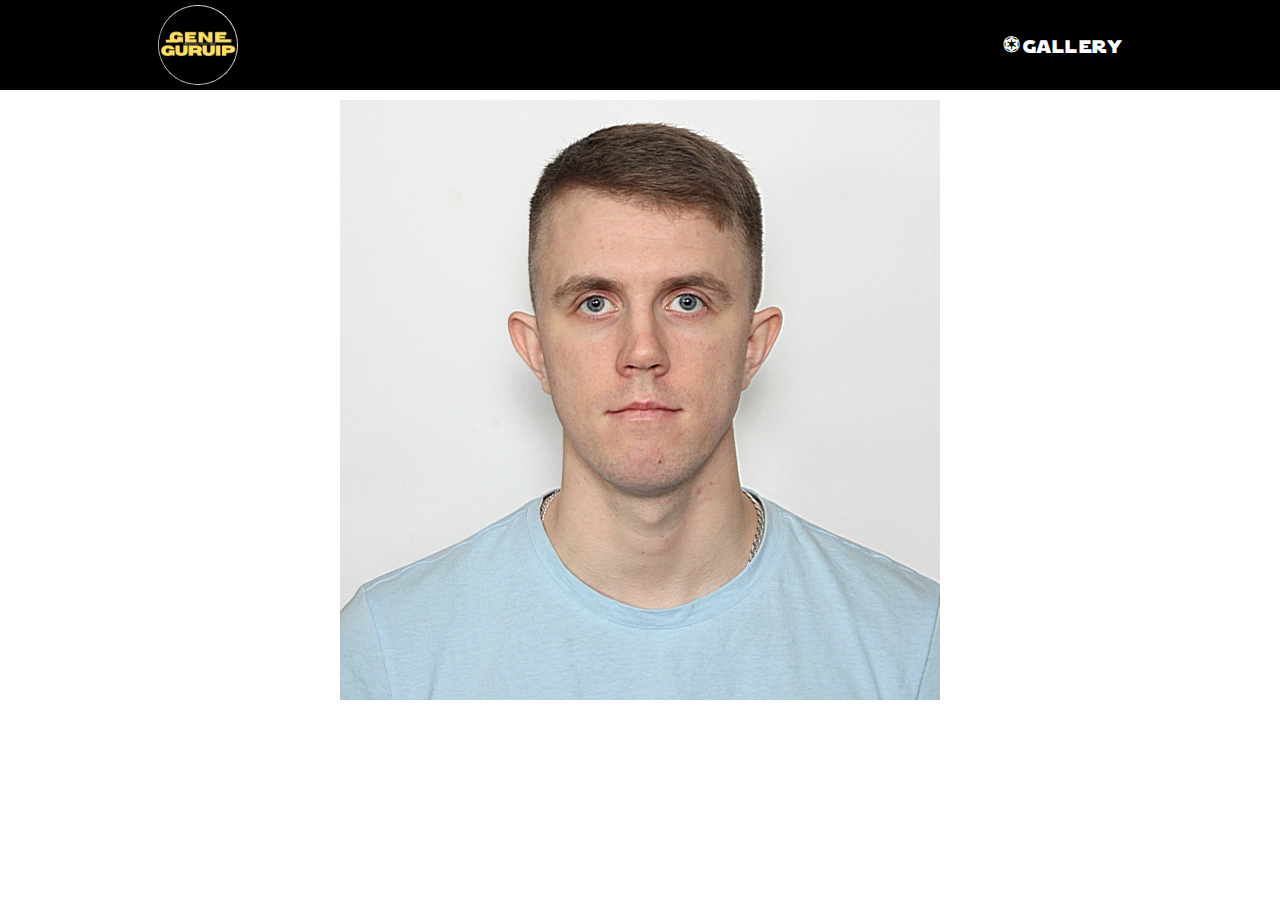
==== gallery.html @ 1e7d8eef "Add files via upload" ====
<!DOCTYPE html>
<html lang="en">
<head>
    <meta charset="UTF-8">
	<meta name="viewport" content="width=device-width, initial-scale=1.0">
	<title>GuruIp/gallery</title>
	<link rel="icon" href="/image/favicon.png" sizes="16x16" type="image/png">
	<link rel="stylesheet" href="https://unpkg.com/swiper@8/swiper-bundle.min.css"/>
	<link rel="stylesheet" href="style.css">
</head>
<body>
    <div class="header-wrapper">
		<header class="header">
			<div class="header__container">
				<a href="index.html" class="header__logo"></a>
				<div class="header__menu menu">
					<button class="menu__icon">
						<span></span>
					</button>
					<nav class="menu__body">
						<ul class="menu__list">
								<a href="" class="menu__link">#Gallery</a>
							</li>
						</ul>
					</nav>
				</div>
		</header>
	</div>
	<!--конец шапки-->
	<div class="myPhoto">
		<div class="myPhotoOne">
			<img src="./image/im.jpg" alt="фото программиста">
		</div>
	</div>
</body>
</html>
---- style.css ----
/*Обнуление*/
*{
	padding: 0;
	margin: 0;
	border: 0;
}
*,*:before,*:after{
	-moz-box-sizing: border-box;
	-webkit-box-sizing: border-box;
	box-sizing: border-box;
}
:focus,:active{outline: none;}
a:focus,a:active{outline: none;}
nav,footer,header,aside{display: block;}
html,body{
	height: 100%;
	width: 100%;
	font-size: 100%;
	line-height: 1;
	font-size: 16px;
	-ms-text-size-adjust: 100%;
	-moz-text-size-adjust: 100%;
	-webkit-text-size-adjust: 100%;
}
input,button,textarea{font-family:inherit;}
a, a:visited{text-decoration: none;}
a:hover{text-decoration: none;}
ul li{list-style: none;}
img{vertical-align: top;}
h1,h2,h3,h4,h5,h6{font-size:inherit;font-weight: 400;}

/*--------------------*/
/*---add font-face---*/
@font-face {
	font-family: 'starjedi';
	src: url("font/AnyConv.com__starjedi_cyrillic.woff2"),
	url("font/AnyConv.com__starjedi_cyrillic.woff");
	font-weight: 300;
	font-display: swap;
	font-style: normal;
}
/*---end- add font-face---*/
body {
	font-family: starjedi, Helvetica, sans-serif;
	font-size: 18px;
	margin: 0px auto;
	letter-spacing: 1.5px;
}
/*----------menu----------*/
body._lock {
	overflow: hidden;
}
.header {
	position: fixed;
	top: 0;
	left: 0;
	width: 100%;
	z-index: 10;
	background-color: black;
}
.header__container {
	max-width: 1024px;
	margin: 0px auto;
	display: flex;
	justify-content: space-between;
	align-items: center;
	padding: 0px 30px;
	min-height: 90px;
}
.header__logo{
	border-radius: 50%;
	background-image: url(image/logo.png);
	background-size: 80px 80px;
	position: relative;
	z-index: 5;
	width: 80px;
	height: 80px;
}
.menu__icon {
	display: none;
}
.menu__list li{
	position: relative;
	margin: 0px 0px 0px 20px;
}
.menu__link {
	color: white; /* Цвет обычной ссылки */
    position: relative;
    cursor: pointer;
    text-decoration: none; /* Убираем подчеркивание */
}
.menu__link:after {
	content: "";
    display: block;
    position: absolute;
    right: 0;
    bottom: -3px;
    width: 0;
    height: 2px; /* Высота линии */
    background-color: white; /* Цвет подчеркивания при исчезании линии*/
    transition: width 0.5s; /* Время эффекта */
}
.menu__link:hover:after {
	content: "";
    width: 100%;
    display: block;
    position: absolute;
    left: 0;
    bottom: -3px;
    height: 2px; /* Высота линии */
    background-color: #5adf88; /* Цвет подчеркивания при появлении линии*/
    transition: width 0.5s;  /* Время эффекта */
}
/*----------menu-end----------*/
.headering {
 	max-width: 1024px;
	margin: 0 auto;	
	overflow: hidden;
}
.headering__display {
	display: flex;
	justify-content: space-around;
	align-items: center;
	margin: 90px 0px
}
.headering__text {
	display: flex;
	flex-wrap: wrap;
	color: black;
	margin: 170px 0px 10px 0px;
}
.text__titel {
	font-size: 26px;
	margin: 5px 0px 20px 5px;
	text-shadow: 3px 3px 12px #5adf88;
	line-height: 26px;
	text-align:center;
	/* ниже параметры для анимации*/
	transform: translate(-120%, 0px);
	opacity: 0;
	transition: all 0.8s ease 0s;
}
.text__titel._active {
	transform: translate(0, 0px);
	opacity: 1;
	transition: all 0.8s ease 0.3s;
}
.text__text {
	font-size: 18px;
	padding: 20px 0px 5px 0px;
	margin-bottom: 10px;
	text-shadow: 3px 3px 12px #5adf88;
	line-height: 23px;
	text-align:center;
	color: #757575;
	/* ниже параметры для анимации*/
	transform: translate(-120%, 0px);
	opacity: 0;
	transition: all 0.8s ease 0s;
}
.text__text._active {
	transform: translate(0, 0px);
	opacity: 1;
	transition: all 0.8s ease 0.4s;
}
.text__form:hover {
	text-shadow: 1px 1px 1px black;
	color: #5adf88;
}
.text__form:active {
	box-shadow: 2px 2px 4px #5adf88;
	margin-top: 24px;
	margin-bottom: 16px;
}
.headering__img img {
	max-width:650px;
}/* ниже параметры для анимации*/
.headering__img {
	transition: all 0.8s ease 0s;
	opacity: 0;
	transform: translate(120%, 0px); 
}
.headering__img._active {
	transform: translate(0px, 0px);
	opacity: 1;
	transition: all 0.8s ease 0.3s;
}
/*параметры для анимации */
/*----------header-end----------*/
.content {
	background-color: #fafafa;
	border-bottom: #dddddd solid 1px;
	border-top: #dddddd solid 1px;
}
.content__about {
	max-width: 1024px;
	display: flex;
	justify-content:space-between;
    margin: 0 auto;
	padding: 50px 0px;
	font-size: 18px;
	overflow: hidden;
}
.about__titel-1 {
	padding: 30px 0px;
	font-size: 38px;
}
.about__text {
	display: flex;
	flex-direction:column;	
	padding: 20px 40px;
	flex: 1 0 33%;
	text-align: center;
	/* ниже параметры для анимации*/
	transform: translate(-120%, 0px);
	opacity: 0;
	transition: all 0.8s ease 0s;
}
/* ниже параметры для анимации*/
.about__text._active, .about__text-2._active {
	transform: translate(0px, 0px);
	opacity: 1;
	transition: all 0.8s ease 0.4s;
}
.content__about h3 {
	padding: 30px 0px;
	font-size: 22px;
}
.content__about p, ul {
	color: #757575;
	line-height: 28px;
}
.about__img {
	display: block;
	margin-left: auto;
    margin-right: auto;
	flex: 1 0 33%;
	overflow: hidden;
}/* ниже параметры для анимации*/
._anim-show {
	transform: translate(0px, 100%);
	opacity: 0;
	transition: all 0.8s ease 0.3s;
}
._anim-show._active,
._active ._anim-show {
	transform: translate(0px, 0px);
	opacity: 1;
}
.about__text-2 {
	display: flex;
	flex-direction:column;
	padding: 120px 10px 0px 100px;
	flex: 1 0 33%;
	/* ниже параметры для анимации*/
	transform: translate(120%, 0px);
	opacity: 0;
	transition: all 0.8s ease 0s;
}
.about__text-2 ul{
	line-height: 38px;
}
.summary_aboute {
	width: 120px;
	height: 30px;
	border-radius: 10px;
	text-align: center;
	margin: 30px 0px 0px 70px;
	border: solid #5adf88 3px;
	padding-top: 2px;
	letter-spacing: 2px;
	transition: 1s linear; /* Время изменения */
}
.summary_about  {
	color: #757575;
}
.summary_aboute:hover {
    background: black;
	box-shadow: inset 0 0 0 3px #111;
}
.summary_aboute:active {
	margin-top: 33px;
	box-shadow: none;
	transition: none;
}
/*-----------------content_end------------------*/
.wrap__wraper { 
	max-width: 1024px;
	display: flex;
	justify-content:space-between;
    margin: 0 auto;
	padding: 70px 0px;
	font-size: 18px;
	overflow: hidden;
}
.wraper__content {
	overflow: hidden;
}
.wrap__img {
	padding: 10px;
	/* ниже параметры для анимации*/
	transform: translate(-120%, 0px);
	opacity: 0;
	transition: all 0.8s ease 0.3s;
}/* ниже параметры для анимации*/
.wrap__img._active {
	transform: translate(0px, 0px);
	opacity: 1;
}
.wraper__titel {
	font-size: 26px;
	padding: 40px 0px;
	margin: 0px 10px;
	/* ниже параметры для анимации*/
	transform: translate(120%, 0px);
	opacity: 0;
	transition: all 0.8s ease 0.3s;
}/* ниже параметры для анимации*/
.wraper__titel._active {
	transform: translate(0px, 0px);
	opacity: 1;
}
.wraper__text li {
	line-height: 35px;	
}
.wraper__text {
	margin: 0px 10px;
	/* ниже параметры для анимации*/
	transform: translate(120%, 0px);
	opacity: 0;
	transition: all 0.8s ease 0.4s;
}
.wraper__text._active {
	transform: translate(0px, 0px);
	opacity: 1;
}
/*-------------------content_end--------------------*/
.portfolio {
	background-color: #fafafa;
	border-bottom: #dddddd solid 1px;
	border-top: #dddddd solid 1px;
}
.portfolio__contente {
	max-width: 1024px;
	display: flex;
	justify-content:space-between;
	align-items: center;
    margin: 0 auto;
	padding: 30px 0px;
	font-size: 18px;
	overflow: hidden;
}
.contente__titel {
	font-size: 26px;
	padding: 40px 0px;
	margin: 0px 30px; 
	text-align: center;
	/* ниже параметры для анимации*/
	transform: translate(-120%, 0px);
	opacity: 0;
	transition: all 0.8s ease 0.3s;
}/* ниже параметры для анимации*/
.contente__titel._active {
	transform: translate(0px, 0px);
	opacity: 1;
}
.contente__text-text{
	color: #757575;
	line-height: 28px;
	padding: 30px;
	text-align: center;
	/* ниже параметры для анимации*/
	transform: translate(-120%, 0px);
	opacity: 0;
	transition: all 0.8s ease 0.4s;
}
.contente__text-text._active {
	transform: translate(0px, 0px);
	opacity: 1;
}
.contente__img {
	/* ниже параметры для анимации*/
	transform: translate(120%, 0px);
	opacity: 0;
	transition: all 0.8s ease 0.3s;
}/* ниже параметры для анимации*/
.contente__img._active {
	transform: translate(0px, 0px);
	opacity: 1;
}
/* ---galery-block-- */
.gallerier {
	font-family:Arial, Helvetica, sans-serif;
	letter-spacing: normal;
	position: relative;
	background-color: #fafafa;
	display: -webkit-flex;
	display: -moz-flex;
	display: -ms-flex;
	display: -o-flex;
	display: flex;
	justify-content: center;
	align-items: center;
	min-height: 50vh;
	max-width: 1024px;
    margin: 0 auto;
}
.gallery_item {
	position: relative;
	max-width: 350px;
	background-color: #fff;
	border: solid #757575;
	text-align: center;
}		
.gallery_item img {
	width: 345px;
	height: 400px;
}
.gallery_text {
	padding: 15px 5px;
	text-align: center;
}
.gallery_titel {
	font-size: 20px;
}
.gallery_text p {
	margin: 5px 0;
	color: #757575;
	line-height: 28px;
	font-size: 18px;
}
.gallery_a {
	color: #111;
	text-decoration: none;
	display: inline-block;
	border: 1px solid #111;
	padding: 10px 20px;
	-webkit-transition: all .5s ease;
	-o-transition: all .5s ease;
	transition: all .5s ease;
}
.gallery_a:hover {
	background-color: #5adf88;
	border-color: #5adf88;
	color: #fff;
}
@media (max-width: 1024px) {
	.gallerier {
		max-width: 800px;
	}
	.gallery_item {
		max-width: 250px;
	}
	.gallery_item img {
		width: 240px;
		height: 200px;
	}
}
@media (max-width: 800px) {
	.gallerier {
		max-width: 600px;
	}
	.gallery_item {
		max-width: 200px;
	}
	.gallery_item img {
		width: 190px;
		height: 200px;
	}
}
@media (max-width: 600px) {
	.gallerier {
		max-width: 500px;
	}
	.gallery_item {
		max-width: 200px;
	}
	.gallery_item img {
		width: 190px;
		height: 150px;
	}
}
/*--------portfolio_end--------*/
footer {
	background-color: rgb(0, 0, 0);
}
.basement {	
	display:flex;
	justify-content: center;
	padding: 30px;
}
.basement__container {
	margin: 10px 20px;
	color: white;
	text-transform: uppercase;
	letter-spacing: 2px;
}
.basement__container a {
	color: white;
}
.basement__contact {
	font-family: Arial, Helvetica, sans-serif;
}
.basement__phone {
	margin: 0px 5px 10px 5px;
	padding: 3px 3px 3px 20px;
	position: relative;
}
.basement__phone span {
	content: "";
    position: absolute;
	left: 0;
	top: 1px;
	width: 18px;
	height: 18px;
	background: url(/image/phone.jpg) center center/cover no-repeat;
}
.basement__mail {
	margin: 10px 5px;
	padding: 3px 3px 3px 23px;
	position: relative;
}
.basement__mail span {
	content: "";
    position: absolute;
	left: 0;
	top: 1px;
	width: 18px;
	height: 18px;
	background: url(/image/mail.svg) center center/cover no-repeat;
}
.basement__telegram {
	margin: 10px 5px 0px 5px;
	padding: 3px 3px 3px 23px;
	position: relative;
}
.basement__telegram span {
	content: "";
    position: absolute;
	left: 0;
	top: 1px;
	width: 18px;
	height: 18px;
	background: url(/image/telegram.svg) center center/cover no-repeat;
}
.basement__name {
	margin-bottom: 50px ;
	padding-left: 11px;
	font-size: 20px;
}
/*--------_end--------*/
/*--------Адаптив меню бургер--------*/
@media (min-width: 767px) {
	.menu__list {
		display: flex;
		align-items: center;
	}
	.menu__list > li {
		padding: 10px 0px;
	}
}
@media (max-width: 767px) {
	.menu__icon {
		z-index: 5;
		display: block;
		position: relative;
		width: 30px;
		height: 18px;
		cursor: pointer;
		background-color: transparent;
	}
	.menu__icon span,
	.menu__icon::before,
	.menu__icon::after {
		left: 0;
		position:absolute;
		height: 10%;
		width: 100%;
		transition: all 0.3s ease 0s;
		background-color: red;
	}
	.menu__icon::before,
	.menu__icon::after {
		content: "";
	}
	.menu__icon::before {
		top: 0;
	}
	.menu__icon::after {
		bottom: 0;
	}
	.menu__icon span {
		top: 50%;
		transform: scale(1) translate(0px, -50%);
	}
	.menu__icon._active span {
		transform: scale(0) translate(0px, -50%);
	}
	.menu__icon._active::before {
		top: 50%;
		transform: rotate(-45deg) translate(0px, -50%);
	}
	.menu__icon._active::after {
		bottom: 50%;
		transform: rotate(45deg) translate(0px, 50%);
	}
	.menu__body {
		position: fixed;
		top: 0;
		left: -100%;
		width: 100%;
		height: 100%;
		background-color: rgb(0, 0, 0, 0.85) ;
		padding: 100px 30px 30px 30px;
		transition: left 0.3s ease 0s;
		overflow: auto;
	}
	.menu__body._active {
		left: 0;
	}
	.menu__body::before {
		content: "";
		position: fixed;
		width: 100%;
		top: 0;
		left: 0;
		height: 90px;
		z-index: 2;
	}
	.menu__list > li {
		flex-wrap: wrap;
		margin: 0px 0px 30px 0px;
	}
	.menu__list > li:last-child {
		margin-bottom: 0;
	}
	.menu__list > li.active {
		display: block;
	}
	.menu__link {
		font-size: 24px;
	}
	.header {
		background-color: transparent;
	}
}
/*--------Адаптив меню бургер-end-------*/
/*--------Адаптив сайта-------*/
/*--------Первый блок-------*/
@media (max-width: 1024px) and (min-width: 880px){
	.headering__display {
		margin-bottom: 10px ;
		justify-content: flex-start;
	}
	.headering__img img {
		width: 400px;
	}
	.headering__text{
		margin: 10px 5px;
	}
}
@media (max-width: 880px) and (min-width: 660px) {
	.headering__display {
		margin-bottom: 10px ;
		justify-content: flex-start;
	}
	.headering__img img {
		width: 400px;
	}
	.headering__text{
		margin: 10px 5px;
	}
	.text__titel {
		font-size: 20px;
	}
	.text__text{
		font-size:16px;
	}
}
@media (max-width: 660px){
	.headering__display {
		margin-bottom: 10px ;
		display: block;
	}
	.headering__img {
		width: auto;
		padding-top: 5px;
	}
	.headering__img img {
		margin: 0 auto;
		width: 350px;
		display: block;
		margin-left: auto;
		margin-right: auto;
	}
	.headering__text{
		margin: 10px 5px;
	}
	.text__titel {
		margin: 25px 5px 10px 5px;
		font-size: 22px;
	}
	.text__text{
		font-size:16px;
	}
}
/*--------Первый блок-end-------*/
/*-------Второй блок-------*/
@media (max-width: 1024px) and (min-width: 880px){
	.content__about {
		font-size: 16px;
	}
	.about__text {
		padding: 10px 30px;
	}
	.about__text-2 {
		padding: 10px 10px 10px 30px;
	}
	.about__img {
		flex: none;
	}
}
@media (max-width: 880px) and (min-width: 480px) {
	.content__about {
		display: grid;
		padding: 10px 0 ;
	}
	.about__text-2 {
		padding: 0;
		text-align: center;
	}
	.about__titel-1 {
		font-size: 30px;
		padding: 5px 0;
	}
	.content__about h3 {
		padding: 20px 0;
	}
	.content__about p {
		font-size: 16px;
	}
} 
@media (max-width: 480px){
	.content__about {
		display: grid;
		padding: 10px 0;
	}
	.about__text-2 {
		padding: 0;
		text-align: center;
	}
	.about__text-2 ul {
		line-height: 28px;
	}
	.about__titel-1 {
		font-size: 26px;
		padding: 5px 0;
	}
	.content__about h3 {
		padding: 18px 0;
	}
	.content__about p {
		font-size: 16px;
	}
}
/*-------Второй блок-end-------*/
/*-------Третий блок-------*/
@media (max-width: 1024px) and (min-width: 880px){
	.wrap__img img {
		width: 400px;
	}
	.wrap__wraper {
		display: flex;
		justify-content: center;
		font-size: 16px;
	}
}
@media (max-width: 880px) and (min-width: 480px) {
	.wrap__img img {
		width: 400px;
		display: block;
		margin-left: auto;
		margin-right: auto;
	}
	.wrap__wraper {
		display: inline;
		font-size: 16px;
	}
	.wraper__titel{
		padding-bottom: 10px;
	}
	.wraper__content {
		text-align: center;
		margin-bottom: 10px;
	}
} 
@media (max-width: 480px){
	.wrap__img img {
		width: 350px;
		display: block;
		margin-left: auto;
		margin-right: auto;
	}
	.wrap__wraper {
		display: inline;
		font-size: 16px;
	}
	.wraper__titel{
		font-size: 22px;
		padding-bottom: 10px;
	}
	.wraper__content {
		text-align: center;
		margin-bottom: 10px;
	}
}
/*-------Третий блок-end-------*/
/*-------Четвертый блок-------*/
@media (max-width: 1024px) and (min-width: 880px){
	.contente__img img {
		width: 400px;
	}
}
@media (max-width: 880px) and (min-width: 420px){
	.portfolio__contente {
		display: block;
	}
	.contente__img img {
		width: 380px;
		display: block;
		margin-left: auto;
		margin-right: auto;
	}
	.contente__text {
		font-size: 16px;
	}
	.contente__titel {
		padding: 10px 0px;
	}
	.contente__text-text {
		padding: 5px 30px;
	}
} 
@media (max-width: 480px) {
	.contente__img img {
		width: 300px;
		display: block;
		margin-left: auto;
		margin-right: auto;
	}
	.portfolio__contente {
		display: block;
	}
	.contente__text {
		font-size: 16px;
	}
	.contente__titel {
		font-size: 22px;
		padding: 10px 0px;
	}
	.contente__text-text {
		padding: 5px 30px;
	}
}
/*-------Четвертый блок-end-------*/
/*-------Подвал-------*/
@media (max-width: 760px){
	.basement {
		display: block;
	}
	.basement__container {
		display :grid;
		justify-content :center;
		font-size: 14px;
	}
	.basement__contact {
	padding: 10px 0px;
	margin: 0 auto;
	}
} 
/*-------Подвал-end------*/
/*-----------------GALLERY---------------------*/
.myPhoto {
	max-width: 1024px;
	margin: 0px auto;
	display: flex;
	padding-top: 100px ;
}
.myPhotoOne {
	margin: 0px auto;
	padding: 0px 30px;
}
.myPhotoOne img {
	width: 100%;
    height: 100%;
}

/*------Форма-------*/
form input.error {
    box-shadow: 0 0 10px #c9362c;
}
label.error {
    display: none!important;
}
.conteiner {
	display: flex;
	justify-content: center;
	align-items: center;
	/* min-height: 100vh; */
}
form {
	/* border: 1px solid #c3c3c3; */
	padding: 10px;
	width: 320px;
	margin: 0 20px;
}
form input {
	width: 100%;
	height: 40px;
	border: 1px solid #c3c3c3;
	border-radius: 5px;
	margin-bottom: 10px;
	padding: 0 15px;
	display: flex;
	align-items: center;
}
form input.error{
	border-color:red;
}
form textarea {
	width: 100%;
	border: 1px solid #c3c3c3;
	border-radius: 5px;
	margin-bottom: 10px;
	padding: 15px;
	display: flex;
	align-items: center;
	line-height: 18px;
}
form button {
	height: 50px;
	width: 100%;
	cursor: pointer;
	border-radius: 5px;
}

@media (max-width: 820px) {
	.basement {
		font-size: 16px;
	}
}
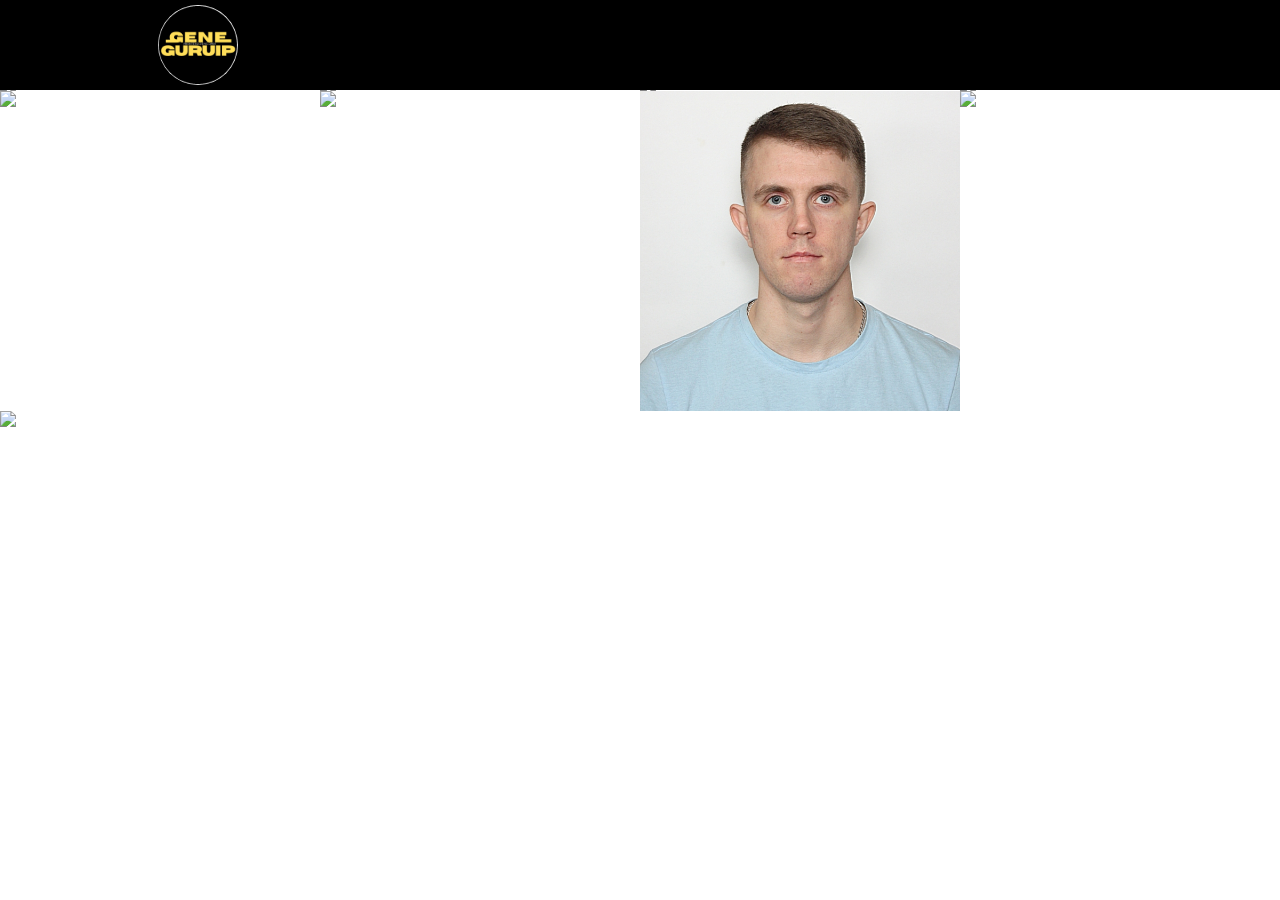
==== commit 2cbb1049: "Add files via upload" ====
--- a/gallery.html
+++ b/gallery.html
@@ -5,7 +5,7 @@
 	<meta name="viewport" content="width=device-width, initial-scale=1.0">
 	<title>GuruIp/gallery</title>
 	<link rel="icon" href="/image/favicon.png" sizes="16x16" type="image/png">
-	<link rel="stylesheet" href="https://unpkg.com/swiper@8/swiper-bundle.min.css"/>
+	<link rel="stylesheet" href="https://cdnjs.cloudflare.com/ajax/libs/magnific-popup.js/1.1.0/magnific-popup.css">
 	<link rel="stylesheet" href="style.css">
 </head>
 <body>
@@ -13,24 +13,50 @@
 		<header class="header">
 			<div class="header__container">
 				<a href="index.html" class="header__logo"></a>
-				<div class="header__menu menu">
-					<button class="menu__icon">
-						<span></span>
-					</button>
-					<nav class="menu__body">
-						<ul class="menu__list">
-								<a href="" class="menu__link">#Gallery</a>
-							</li>
-						</ul>
-					</nav>
-				</div>
-		</header>
+		</header> 
 	</div>
-	<!--конец шапки-->
-	<div class="myPhoto">
-		<div class="myPhotoOne">
-			<img src="./image/im.jpg" alt="фото программиста">
+	<section class="gallery">     
+		<div class="gallery-list">
+			<a href="image/программист9.jpeg" class="gallery-item">
+				<div class="gallery-item-hover">Посмотреть</div>
+				<img src="image/программист9.jpeg" alt="alt">
+			</a>
+			<a href="image/программист10.jpeg" class="gallery-item">
+				<div class="gallery-item-hover">Посмотреть</div>
+				<img src="image/программист10.jpeg" alt="alt">
+			</a>
+			<a href="image/программист5.jpeg" class="gallery-item">
+				<div class="gallery-item-hover">Посмотреть</div>
+				<img src="image/программист5.jpeg" alt="alt">
+			</a>
+		  	<a href="image/программист4.jpeg" class="gallery-item">
+				<div class="gallery-item-hover">Посмотреть</div>
+				<img src="image/программист4.jpeg" alt="alt">
+		  	</a>
+		    <a href="image/программист8.jpeg" class="gallery-item">
+				<div class="gallery-item-hover">Посмотреть</div>
+				<img src="image/программист8.jpeg" alt="alt">
+		    </a>
+		    <a href="image/программист7.jpeg" class="gallery-item">
+				<div class="gallery-item-hover">Посмотреть</div>
+				<img src="image/программист7.jpeg" alt="alt">
+		    </a>
+		    <a href="image/im.jpg" class="gallery-item">
+				<div class="gallery-item-hover">Посмотреть</div>
+				<img src="image/im.jpg" alt="alt">
+		    </a>
+		    <a href="image/программист6.jpeg" class="gallery-item">
+				<div class="gallery-item-hover">Посмотреть</div>
+				<img src="image/программист6.jpeg" alt="alt">
+		    </a>
+		    <a href="image/программист1.jpeg" class="gallery-item">
+				<div class="gallery-item-hover">Посмотреть</div>
+				<img src="image/программист1.jpeg" alt="alt">
+		  	</a>
 		</div>
-	</div>
+	</section>
+	<script src="https://code.jquery.com/jquery-3.5.1.js" integrity="sha256-QWo7LDvxbWT2tbbQ97B53yJnYU3WhH/C8ycbRAkjPDc=" crossorigin="anonymous"></script>
+	<script src="https://cdnjs.cloudflare.com/ajax/libs/magnific-popup.js/1.1.0/jquery.magnific-popup.js"></script>
+	<script src="js/scriptBlock.js"></script>
 </body>
 </html>--- a/style.css
+++ b/style.css
@@ -943,9 +943,91 @@
 	cursor: pointer;
 	border-radius: 5px;
 }
-
 @media (max-width: 820px) {
 	.basement {
 		font-size: 16px;
 	}
 } 
+
+
+section.gallery{
+    position: relative;
+    padding: 45px 0;
+  }
+  h2.title{
+    font-size: 44px;
+    font-weight: bold;
+    text-align: center;
+    padding-bottom: 45px;
+    position: relative;
+  }
+  h2.title:after{
+    content: "";
+    position: absolute;
+    width: 100px;
+    height: 3px;
+    background-color: #111111;
+    bottom: 20px;
+    left: 50%;
+    transform: translateX(-50%);
+  }
+  .gallery-list{
+    position: relative;
+    display: flex;
+    flex-wrap: wrap;
+    overflow: hidden;
+    font-size: 0;
+    margin-top: 30px;
+  }
+  .gallery-item{
+    display: block;
+    flex: 25%;
+    overflow: hidden;
+    position: relative;
+  }
+  .gallery-item-hover{
+    position: absolute;
+    top: 0;
+    left: 0;
+    width: 100%;
+    height: 100%;
+    background-color: rgba(0,0,0,.7);
+    color: #ffffff;
+    display: flex;
+    justify-content: center;
+    align-items: center;
+    font-size: 16px;
+    opacity: 0;
+    transition: opacity .5s ease;
+    z-index: 2;
+  }
+  .gallery-item:hover .gallery-item-hover{
+    opacity: 1;
+  }
+  .gallery-item:hover img{
+    transform: scale(1.3) rotate(5deg);
+  }
+  .gallery-item img{
+    max-width: 100%;
+    height: auto;
+    transition: all .5s ease;
+  }
+  @media (max-width: 991px){
+    .gallery-item{
+      flex: 33.3%;
+    }
+    section.gallery{
+      position: relative;
+      padding: 10px 0;
+    }
+  }
+  @media (max-width: 768px){
+    .gallery-item{
+      flex: 50%;
+    }
+  }
+  @media (max-width: 530px){
+    .gallery-item{
+      flex: 100%;
+    }
+  }